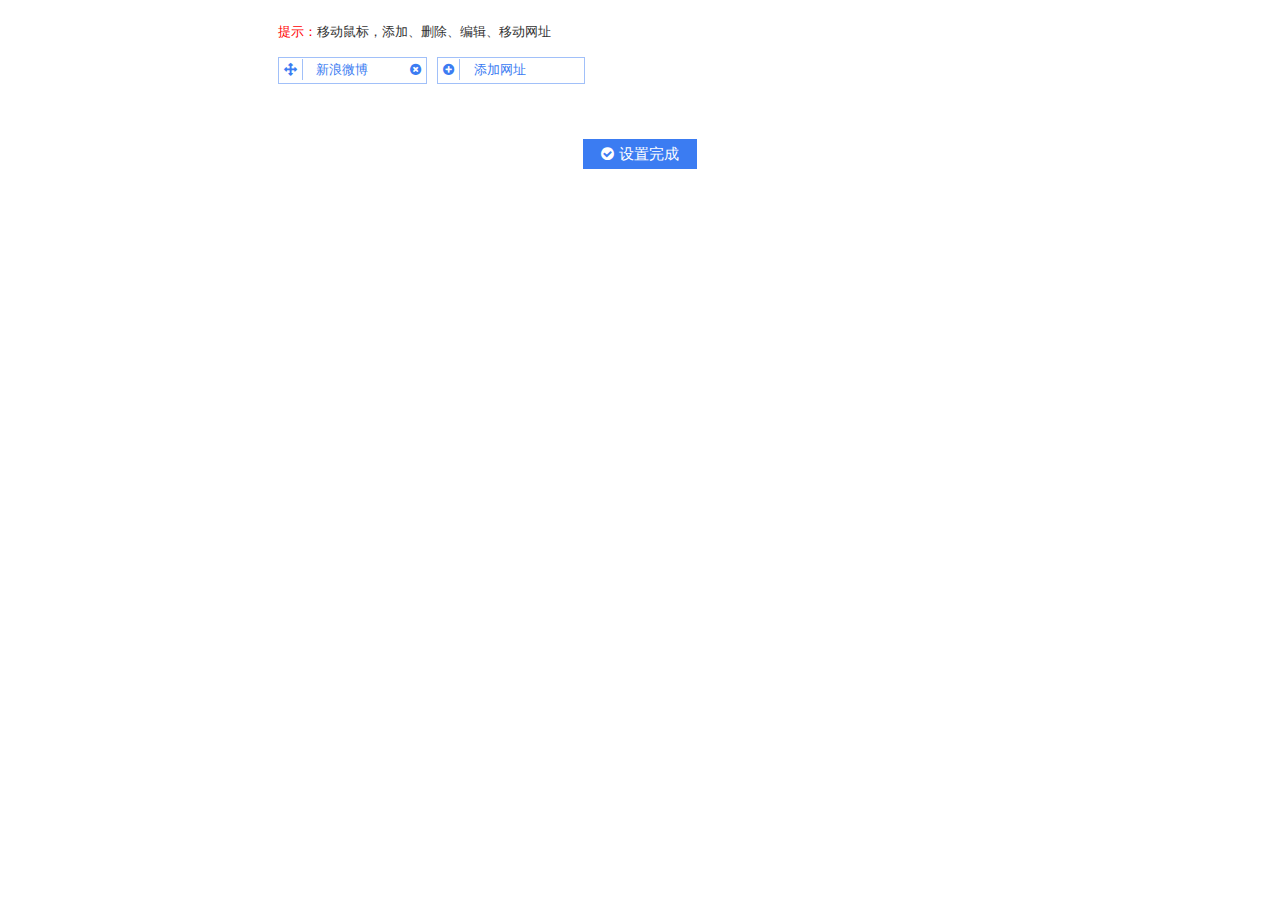
==== addlink.html @ a0b2ea27 "添加自定义网址" ====
<!DOCTYPE html>
<html lang="en">
<head>
	<meta charset="UTF-8">
	<title>Document</title>
	<link rel="stylesheet" href="assets/css/amazeui.min.css" />
    <script src="assets/js/jquery.min.js"></script>
    <script src="assets/js/layer/layer.js"></script>
    <style><!--
	    .clear{clear: both; height: 0;}
    	.al_box{position:relative; width: 725px; margin: 0 auto;}
    	.p_20{}
    	.p_20>span{line-height: 40px; height: 40px; font-size: 13px; display: inline-block; margin-top: 12px;}
    	.p_20>span>em{font-style: normal; color: red;}
    	.p_20 ul li{position:relative; list-style-type: none; font-size: 13px; float: left; margin: 5px 10px 5px 0px; border: 1px solid #A1C0F9;}
    	.p_20 .al-li1{border-right: 1px solid #A1C0F9; padding: 3px 5px; color: #3B7CF2;}
    	.p_20 .al-li2{display: inline-block; width: 120px; padding: 2px 5px; padding-left: 10px; color: #3B7CF2;}
    	.p_20 .al-li2 .am-icon-times-circle{position: absolute; right: 5px;}
    	.move{cursor: move;}
    	.add{cursor: pointer;}
    	.foot{text-align: center; margin-top: 50px;}
    	.save {display: inline-block; background: #3B7CF2; color: #fff; font-size: 15px; padding: 3px 18px; margin-bottom: 20px;}
    	.save:hover {background: #3B62F2; color: #fff;}
    --></style>
</head>
<body>
	<div class="al_box">
		<div class="p_20">
			<span><em>提示：</em>移动鼠标，添加、删除、编辑、移动网址</span>
		</div>
		<div class="p_20">
			<ul style="padding: 0;">
				<li>
					<span class="al-li1 move"><i class="am-icon-arrows"></i></span>
					<a href="" class="al-li2">新浪微博<i class="am-icon-times-circle"></i></a>
				</li>
				<li>
					<span class="al-li1 add"><i class="am-icon-plus-circle"></i></span>
					<a href="" class="al-li2">添加网址</a>
				</li>
				<div class="clear"></div>
			</ul>
		</div>
		<div class="foot">
	        <a href="javascript:;" class="am-icon-check-circle save"> 设置完成</a>
	    </div>
	</div>
</body>
</html>
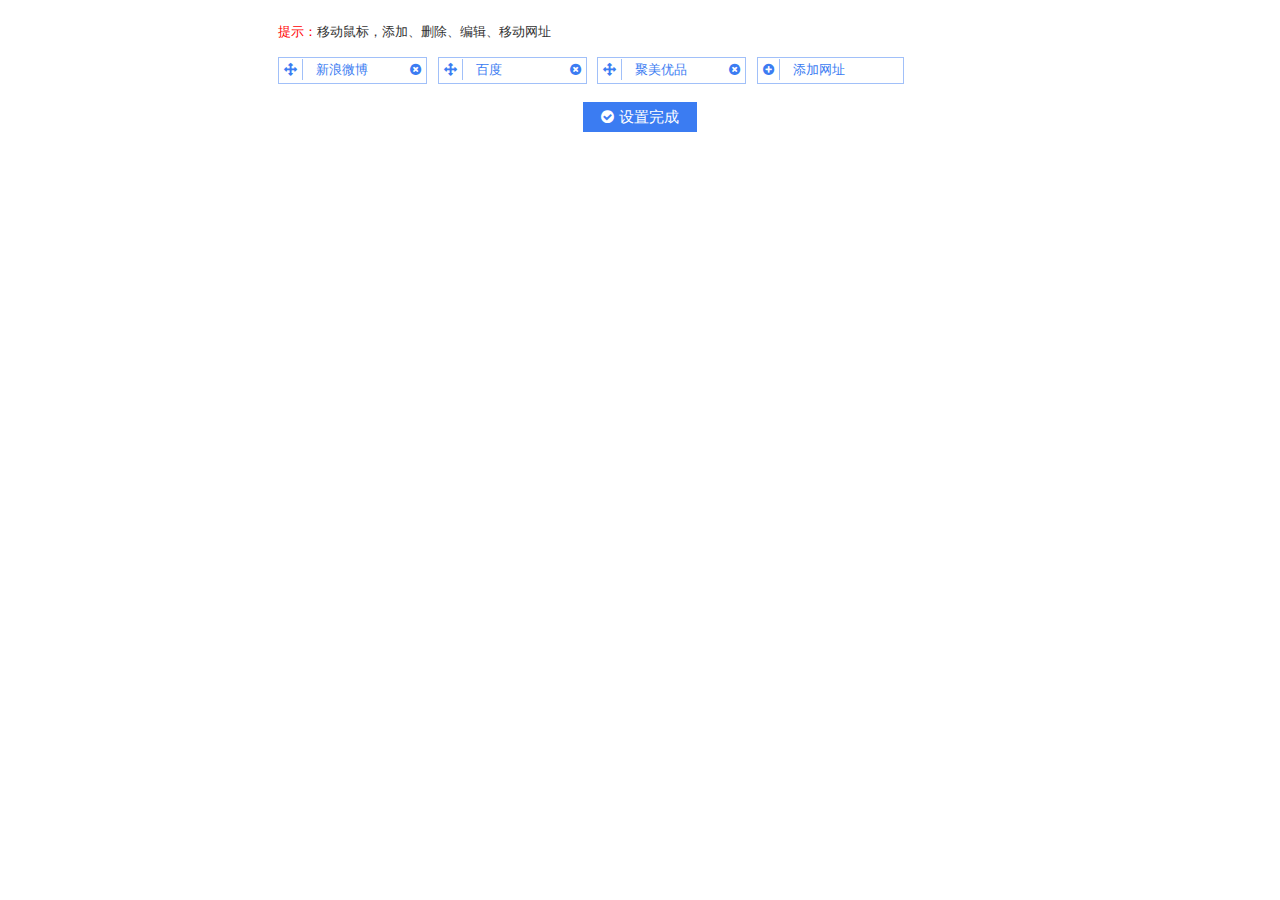
==== commit b7d266c1: "自定义导航删除、添加弹窗" ====
--- a/addlink.html
+++ b/addlink.html
@@ -10,6 +10,7 @@
 	    .clear{clear: both; height: 0;}
     	.al_box{position:relative; width: 725px; margin: 0 auto;}
     	.p_20{}
+    	li{list-style: none;}
     	.p_20>span{line-height: 40px; height: 40px; font-size: 13px; display: inline-block; margin-top: 12px;}
     	.p_20>span>em{font-style: normal; color: red;}
     	.p_20 ul li{position:relative; list-style-type: none; font-size: 13px; float: left; margin: 5px 10px 5px 0px; border: 1px solid #A1C0F9;}
@@ -21,6 +22,16 @@
     	.foot{text-align: center; margin-top: 50px;}
     	.save {display: inline-block; background: #3B7CF2; color: #fff; font-size: 15px; padding: 3px 18px; margin-bottom: 20px;}
     	.save:hover {background: #3B62F2; color: #fff;}
+    	.p_20 .li-move:hover{border-color: #A1C0F9; box-shadow: 0 0 6px 0 rgba(161, 192, 249, 0.5);}
+    	.p_20 li.active{ border:1px dashed red;}
+    	ul.cf1 {width: 440px; margin: 0; padding-top: 22px; }
+    	.cf1:before, .cf1:after {content: "\20"; display: table; }
+    	ul.cf1 li {width: 440px; float: left; padding-bottom: 10px; }
+    	ul.cf1 li label {float: left; width: 44px; line-height: 30px; font-size: 13px; font-weight: 100;}
+    	ul.cf1 li input {float: left; width: 335px; height: 30px; padding: 6px; border: 1px solid #97bdea; }
+    	ul.cf1 .btn {padding: 12px 0 22px; text-align: center; }
+    	ul.cf1 .btn .i-btn4 {text-align: center;display: inline-block; background: #3B7CF2; color: #fff; font-size: 15px; padding: 3px 18px; margin-bottom: 20px;width: 78px; border-radius: 3px;}
+    	.cf1:after {clear: both; }
     --></style>
 </head>
 <body>
@@ -29,12 +40,20 @@
 			<span><em>提示：</em>移动鼠标，添加、删除、编辑、移动网址</span>
 		</div>
 		<div class="p_20">
-			<ul style="padding: 0;">
-				<li>
+			<ul style="padding: 0;" id="ul1">
+				<li class="li-move">
 					<span class="al-li1 move"><i class="am-icon-arrows"></i></span>
 					<a href="" class="al-li2">新浪微博<i class="am-icon-times-circle"></i></a>
 				</li>
-				<li>
+				<li class="li-move">
+					<span class="al-li1 move"><i class="am-icon-arrows"></i></span>
+					<a href="" class="al-li2">百度<i class="am-icon-times-circle"></i></a>
+				</li>
+				<li class="li-move">
+					<span class="al-li1 move"><i class="am-icon-arrows"></i></span>
+					<a href="" class="al-li2">聚美优品<i class="am-icon-times-circle"></i></a>
+				</li>
+				<li class="li-add">
 					<span class="al-li1 add"><i class="am-icon-plus-circle"></i></span>
 					<a href="" class="al-li2">添加网址</a>
 				</li>
@@ -45,5 +64,200 @@
 	        <a href="javascript:;" class="am-icon-check-circle save"> 设置完成</a>
 	    </div>
 	</div>
+	<script>
+		window.onload = function() {
+				var oUl= document.getElementById("ul1");
+				var aLi = oUl.getElementsByTagName("li");
+				var disX = 0;
+				var disY = 0;
+				var minZindex = 1;
+				var aPos =[];
+				for(var i=0;i<aLi.length;i++){
+					var t = aLi[i].offsetTop;
+					var l = aLi[i].offsetLeft;
+					aLi[i].style.top = t+"px";
+					aLi[i].style.left = l+"px";
+					aPos[i] = {left:l,top:t};
+					aLi[i].index = i;
+				}
+				for(var i=0;i<aLi.length;i++){
+					aLi[i].style.position = "absolute";
+					aLi[i].style.margin = 0;
+					setDrag(aLi[i]);
+				}
+				//拖拽
+				function setDrag(obj){
+					// obj.onmouseover = function(){
+					// 	obj.style.cursor = "move";
+					// }
+					obj.onmousedown = function(event){
+						var scrollTop = document.documentElement.scrollTop||document.body.scrollTop;
+						var scrollLeft = document.documentElement.scrollLeft||document.body.scrollLeft;
+						obj.style.zIndex = minZindex++;
+						//当鼠标按下时计算鼠标与拖拽对象的距离
+						disX = event.clientX +scrollLeft-obj.offsetLeft;
+						disY = event.clientY +scrollTop-obj.offsetTop;
+						document.onmousemove=function(event){
+							//当鼠标拖动时计算div的位置
+							var l = event.clientX -disX +scrollLeft;
+							var t = event.clientY -disY + scrollTop;
+							obj.style.left = l + "px";
+							obj.style.top = t + "px";
+							/*for(var i=0;i<aLi.length;i++){
+								aLi[i].className = "";
+								if(obj==aLi[i])continue;//如果是自己则跳过自己不加红色虚线
+								if(colTest(obj,aLi[i])){
+									aLi[i].className = "active";
+								}
+							}*/
+							for(var i=0;i<aLi.length;i++){
+								aLi[i].className = "";
+							}
+							var oNear = findMin(obj);
+							if(oNear){
+								oNear.className = "active";
+							}
+						}
+						document.onmouseup = function(){
+							document.onmousemove = null;//当鼠标弹起时移出移动事件
+							document.onmouseup = null;//移出up事件，清空内存
+							//检测是否普碰上，在交换位置
+							var oNear = findMin(obj);
+							if(oNear){
+								oNear.className = "";
+								oNear.style.zIndex = minZindex++;
+								obj.style.zIndex = minZindex++;
+								startMove(oNear,aPos[obj.index]);
+								startMove(obj,aPos[oNear.index]);
+								//交换index
+								oNear.index += obj.index;
+								obj.index = oNear.index - obj.index;
+								oNear.index = oNear.index - obj.index;
+							}else{
+
+								startMove(obj,aPos[obj.index]);
+							}
+						}
+						clearInterval(obj.timer);
+						return false;//低版本出现禁止符号
+					}
+				}
+				//碰撞检测
+				function colTest(obj1,obj2){
+					var t1 = obj1.offsetTop;
+					var r1 = obj1.offsetWidth+obj1.offsetLeft;
+					var b1 = obj1.offsetHeight+obj1.offsetTop;
+					var l1 = obj1.offsetLeft;
+
+					var t2 = obj2.offsetTop;
+					var r2 = obj2.offsetWidth+obj2.offsetLeft;
+					var b2 = obj2.offsetHeight+obj2.offsetTop;
+					var l2 = obj2.offsetLeft;
+
+					if(t1>b2||r1<l2||b1<t2||l1>r2){
+						return false;
+					}else{
+						return true;
+					}
+				}
+				//勾股定理求距离
+				function getDis(obj1,obj2){
+					var a = obj1.offsetLeft-obj2.offsetLeft;
+					var b = obj1.offsetTop-obj2.offsetTop;
+					return Math.sqrt(Math.pow(a,2)+Math.pow(b,2));
+				}
+				//找到距离最近的
+				function findMin(obj){
+					var minDis = 999999999;
+					var minIndex = -1;
+					for(var i=0;i<aLi.length;i++){
+						if(obj==aLi[i])continue;
+						if(colTest(obj,aLi[i])){
+							var dis = getDis(obj,aLi[i]);
+							if(dis<minDis){
+								minDis = dis;
+								minIndex = i;
+							}
+						}
+					}
+					if(minIndex==-1){
+						return null;
+					}else{
+						return aLi[minIndex];
+					}
+				}	
+			}
+		//通过class获取元素
+		function getClass(cls){
+		    var ret = [];
+		    var els = document.getElementsByTagName("*");
+		    for (var i = 0; i < els.length; i++){
+		        //判断els[i]中是否存在cls这个className;.indexOf("cls")判断cls存在的下标，如果下标>=0则存在;
+		        if(els[i].className === cls || els[i].className.indexOf("cls")>=0 || els[i].className.indexOf(" cls")>=0 || els[i].className.indexOf(" cls ")>0){
+		            ret.push(els[i]);
+		        }
+		    }
+		    return ret;
+		}
+		function getStyle(obj,attr){//解决JS兼容问题获取正确的属性值
+			return obj.currentStyle?obj.currentStyle[attr]:getComputedStyle(obj,false)[attr];
+		}
+		function startMove(obj,json,fun){
+			clearInterval(obj.timer);
+			obj.timer = setInterval(function(){
+				var isStop = true;
+				for(var attr in json){
+					var iCur = 0;
+					//判断运动的是不是透明度值
+					if(attr=="opacity"){
+						iCur = parseInt(parseFloat(getStyle(obj,attr))*100);
+					}else{
+						iCur = parseInt(getStyle(obj,attr));
+					}
+					var ispeed = (json[attr]-iCur)/8;
+					//运动速度如果大于0则向下取整，如果小于0想上取整；
+					ispeed = ispeed>0?Math.ceil(ispeed):Math.floor(ispeed);
+					//判断所有运动是否全部完成
+					if(iCur!=json[attr]){
+						isStop = false;
+					}
+					//运动开始
+					if(attr=="opacity"){
+						obj.style.filter = "alpha:(opacity:"+(json[attr]+ispeed)+")";
+						obj.style.opacity = (json[attr]+ispeed)/100;
+					}else{
+						obj.style[attr] = iCur+ispeed+"px";
+					}
+				}
+				//判断是否全部完成
+				if(isStop){
+					clearInterval(obj.timer);
+					if(fun){
+						fun();
+					}
+				}
+			},30);
+		}
+	</script>
+	<script>
+		//是否删除
+		$('.am-icon-times-circle').on('click',function() {
+			layer.msg('大部分参数都是可以公用的<br>合理搭配，展示不一样的风格', {
+			  time: 20000, //20s后自动关闭
+			  btn: ['确定', '取消']
+			});
+			// $(this).parent().parent('li').remove();
+		});
+
+		// 添加网址
+		$('.am-icon-plus-circle').on('click', function(){
+		  layer.open({
+		  type: 1,
+		  area: ['480px', '250px'],
+		  shadeClose: false, //点击遮罩关闭
+		  content: '<ul class="cf1"><li><label>网址:</label><input class="url" type="text" value="http://"></li><li><label>名称:</label><input class="title" type="text"></li><li class="btn"><a href="javascript:;" class="save i-btn4">保存</a> &nbsp;<a href="javascript:;" class="cancel i-btn4">取消</a></li></ul>'
+		  });
+		});
+	</script>
 </body>
 </html>
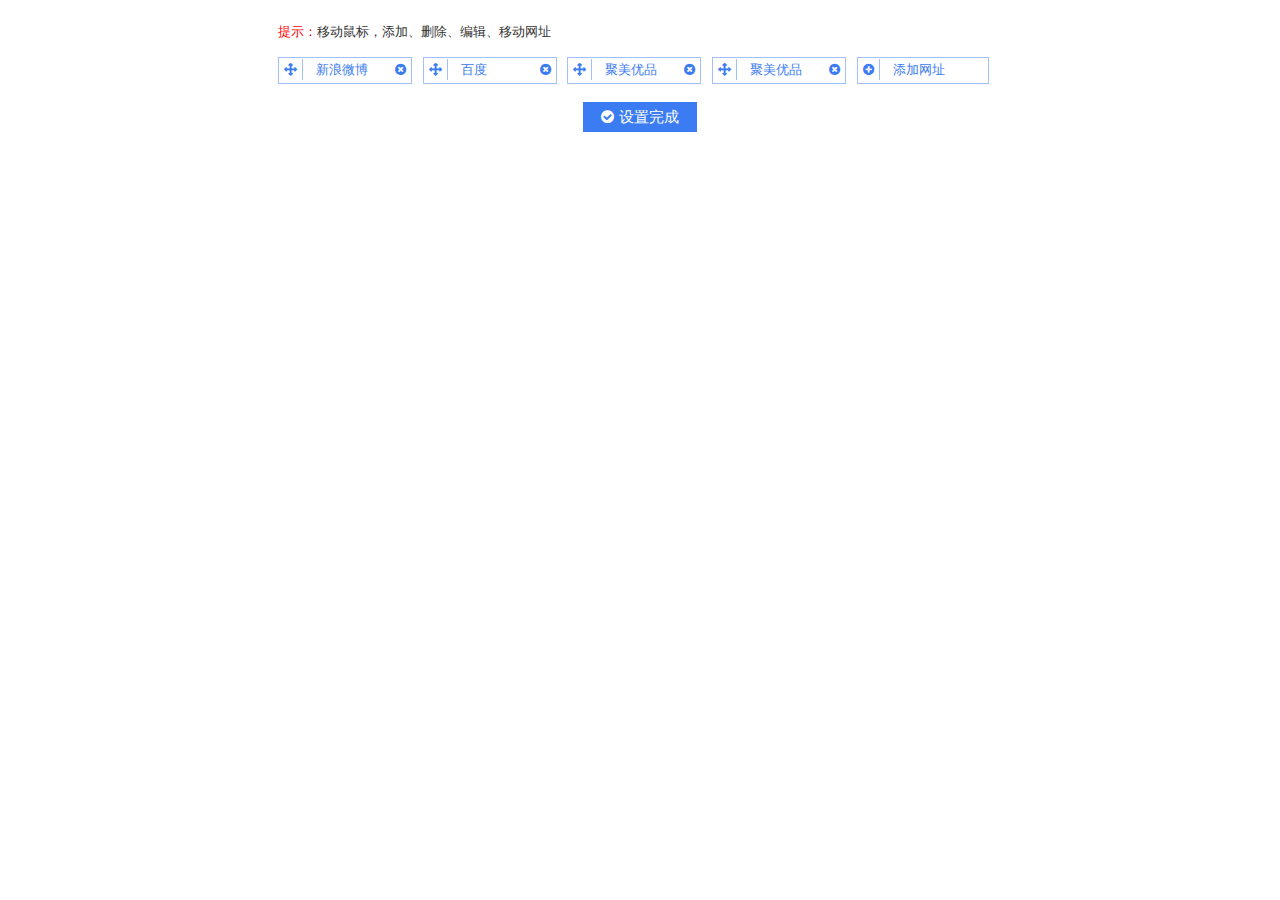
==== commit 502caef8: "微调" ====
--- a/addlink.html
+++ b/addlink.html
@@ -15,13 +15,14 @@
     	.p_20>span>em{font-style: normal; color: red;}
     	.p_20 ul li{position:relative; list-style-type: none; font-size: 13px; float: left; margin: 5px 10px 5px 0px; border: 1px solid #A1C0F9;}
     	.p_20 .al-li1{border-right: 1px solid #A1C0F9; padding: 3px 5px; color: #3B7CF2;}
-    	.p_20 .al-li2{display: inline-block; width: 120px; padding: 2px 5px; padding-left: 10px; color: #3B7CF2;}
+    	.p_20 .al-li2{display: inline-block; width: 105px; padding: 2px 5px; padding-left: 10px; color: #3B7CF2;}
     	.p_20 .al-li2 .am-icon-times-circle{position: absolute; right: 5px;}
     	.move{cursor: move;}
     	.add{cursor: pointer;}
     	.foot{text-align: center; margin-top: 50px;}
     	.save {display: inline-block; background: #3B7CF2; color: #fff; font-size: 15px; padding: 3px 18px; margin-bottom: 20px;}
     	.save:hover {background: #3B62F2; color: #fff;}
+    	.save:focus {background: #3B7CF2; color: #fff;}
     	.p_20 .li-move:hover{border-color: #A1C0F9; box-shadow: 0 0 6px 0 rgba(161, 192, 249, 0.5);}
     	.p_20 li.active{ border:1px dashed red;}
     	ul.cf1 {width: 440px; margin: 0; padding-top: 22px; }
@@ -48,6 +49,10 @@
 				<li class="li-move">
 					<span class="al-li1 move"><i class="am-icon-arrows"></i></span>
 					<a href="" class="al-li2">百度<i class="am-icon-times-circle"></i></a>
+				</li>
+				<li class="li-move">
+					<span class="al-li1 move"><i class="am-icon-arrows"></i></span>
+					<a href="" class="al-li2">聚美优品<i class="am-icon-times-circle"></i></a>
 				</li>
 				<li class="li-move">
 					<span class="al-li1 move"><i class="am-icon-arrows"></i></span>
@@ -241,7 +246,7 @@
 	</script>
 	<script>
 		//是否删除
-		$('.am-icon-times-circle').on('click',function() {
+		$('.am-icon-times-circle').on('click', function() {
 			layer.msg('大部分参数都是可以公用的<br>合理搭配，展示不一样的风格', {
 			  time: 20000, //20s后自动关闭
 			  btn: ['确定', '取消']
